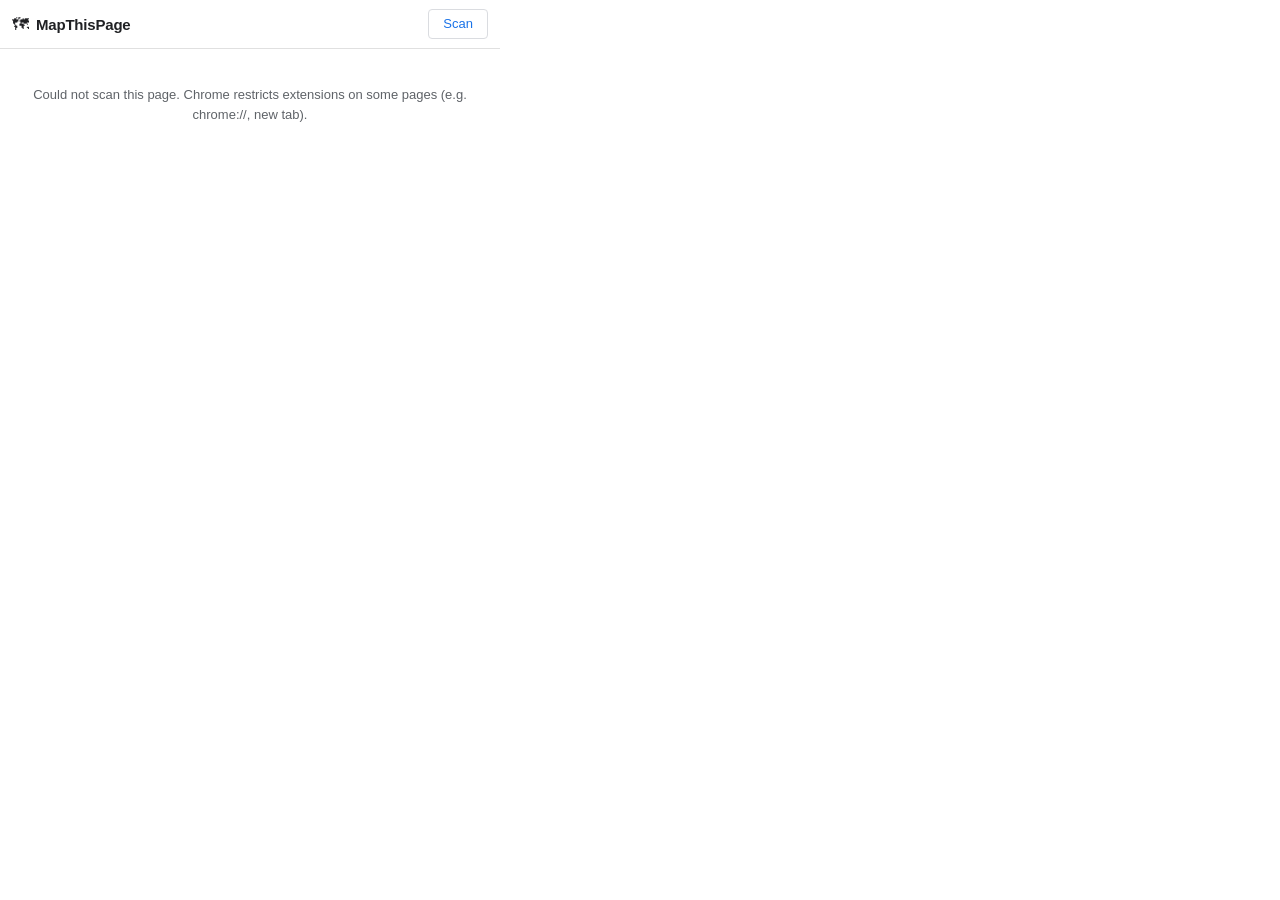
==== popup/popup.html @ 7a324b40 "Initial release: MapThisPage v1.2.0 Chrome extension that scans any webpage for addresses, pairs the" ====
<!DOCTYPE html>
<html lang="en">
<head>
  <meta charset="UTF-8" />
  <meta name="viewport" content="width=device-width, initial-scale=1.0" />
  <title>MapThisPage</title>
  <link rel="stylesheet" href="popup.css" />
</head>
<body>

  <!-- ── Header ── -->
  <header class="header">
    <div class="header-left">
      <span class="logo">🗺</span>
      <span class="app-title">MapThisPage</span>
    </div>
    <div class="header-right">
      <button id="btn-scan" class="btn btn-secondary">Scan</button>
    </div>
  </header>

  <!-- ── Bulk action bar (shown when rows are checked) ── -->
  <div id="bulk-bar" class="bulk-bar hidden">
    <span id="selected-label" class="selected-label">0 selected</span>
    <button id="btn-open-selected" class="btn btn-primary">Open in Maps</button>
  </div>

  <!-- ── States ── -->
  <div id="state-idle" class="state-panel">
    <p class="state-text">Click <strong>Scan</strong> to find addresses on this page.</p>
  </div>

  <div id="state-loading" class="state-panel hidden">
    <div class="spinner"></div>
    <p class="state-text">Scanning page…</p>
  </div>

  <div id="state-empty" class="state-panel hidden">
    <p class="state-text">No addresses found on this page.</p>
  </div>

  <!-- ── Results Table ── -->
  <div id="state-results" class="hidden">
    <table class="results-table">
      <thead>
        <tr>
          <th class="col-check">
            <input type="checkbox" id="chk-select-all" title="Select all" />
          </th>
          <th class="col-place">Place</th>
          <th class="col-address">Address</th>
          <th class="col-action"></th>
        </tr>
      </thead>
      <tbody id="results-body">
        <!-- Rows injected by popup.js -->
      </tbody>
    </table>
    <div class="footer-bar">
      <span id="result-count" class="result-count"></span>
    </div>
  </div>

  <script src="popup.js"></script>
</body>
</html>
---- popup/popup.css ----
/* ── Reset & Base ───────────────────────────────────────────────────────────── */
*, *::before, *::after { box-sizing: border-box; margin: 0; padding: 0; }

body {
  font-family: -apple-system, BlinkMacSystemFont, "Segoe UI", Roboto, "Helvetica Neue", Arial, sans-serif;
  font-size: 13px;
  color: #202124;
  background: #fff;
  width: 500px;
  min-width: 500px;
  overflow-x: hidden;
}

/* ── Header ─────────────────────────────────────────────────────────────────── */
.header {
  display: flex;
  align-items: center;
  justify-content: space-between;
  padding: 9px 12px;
  border-bottom: 1px solid #e0e0e0;
  background: #fff;
  position: sticky;
  top: 0;
  z-index: 10;
}

.header-left {
  display: flex;
  align-items: center;
  gap: 7px;
}

.logo { font-size: 17px; line-height: 1; }

.app-title {
  font-size: 15px;
  font-weight: 600;
  color: #202124;
  letter-spacing: -0.2px;
}

.header-right {
  display: flex;
  align-items: center;
}

/* ── Bulk action bar ─────────────────────────────────────────────────────────── */
.bulk-bar {
  display: flex;
  align-items: center;
  justify-content: space-between;
  padding: 7px 12px;
  background: #e8f0fe;
  border-bottom: 1px solid #c5d8f7;
}

.selected-label {
  font-size: 12px;
  color: #1a73e8;
  font-weight: 500;
}

/* ── Buttons ─────────────────────────────────────────────────────────────────── */
.btn {
  padding: 5px 14px;
  border-radius: 4px;
  font-size: 13px;
  font-weight: 500;
  cursor: pointer;
  border: 1px solid transparent;
  white-space: nowrap;
  transition: background 0.12s;
  line-height: 1.4;
}

.btn-primary {
  background: #1a73e8;
  color: #fff;
  border-color: #1a73e8;
}
.btn-primary:hover { background: #1557b0; border-color: #1557b0; }
.btn-primary:active { background: #0f3f7a; }

.btn-secondary {
  background: #fff;
  color: #1a73e8;
  border: 1px solid #dadce0;
}
.btn-secondary:hover { background: #f1f5ff; border-color: #1a73e8; }
.btn-secondary:active { background: #e3eafc; }

/* Maps icon button — sits in the action column */
.btn-maps {
  display: inline-flex;
  align-items: center;
  justify-content: center;
  width: 30px;
  height: 28px;
  font-size: 16px;
  line-height: 1;
  background: #fff;
  border: 1px solid #dadce0;
  border-radius: 4px;
  cursor: pointer;
  transition: background 0.1s, border-color 0.1s;
}
.btn-maps:hover { background: #f1f5ff; border-color: #1a73e8; }
.btn-maps:active { background: #e3eafc; }

/* SLOT: save-to-list — a future "Save" button will live next to .btn-maps */

/* ── State Panels ────────────────────────────────────────────────────────────── */
.state-panel {
  display: flex;
  flex-direction: column;
  align-items: center;
  justify-content: center;
  padding: 36px 20px;
  gap: 12px;
  color: #5f6368;
}

.state-text { font-size: 13px; text-align: center; line-height: 1.5; }

.spinner {
  width: 24px;
  height: 24px;
  border: 3px solid #e0e0e0;
  border-top-color: #1a73e8;
  border-radius: 50%;
  animation: spin 0.7s linear infinite;
}

@keyframes spin { to { transform: rotate(360deg); } }

/* ── Results Table ───────────────────────────────────────────────────────────── */
.results-table {
  width: 100%;
  border-collapse: collapse;
  table-layout: fixed;
}

.results-table thead tr {
  background: #f8f9fa;
  border-bottom: 2px solid #e0e0e0;
  position: sticky;
  top: 0; /* thead is inside its own scroll container (#state-results), so 0 is correct */
  z-index: 9;
}

.results-table th {
  padding: 7px 10px;
  font-size: 11px;
  font-weight: 600;
  text-transform: uppercase;
  letter-spacing: 0.5px;
  color: #5f6368;
  text-align: left;
}

.col-check   { width: 34px; text-align: center; }
.col-place   { width: 36%; }
.col-address { width: auto; }
.col-action  { width: 52px; text-align: center; }

/* ── Table Rows ──────────────────────────────────────────────────────────────── */
.results-table tbody tr {
  border-bottom: 1px solid #f1f3f4;
  transition: background 0.08s;
  cursor: default;
}

.results-table tbody tr:hover  { background: #f8f9fa; }
.results-table tbody tr.selected { background: #e8f0fe; }
.results-table tbody tr.selected:hover { background: #ddeafc; }

.results-table td {
  padding: 9px 10px;
  vertical-align: middle;
  font-size: 13px;
  line-height: 1.4;
  word-break: break-word;
}

.td-check { text-align: center; }
.td-action { text-align: center; padding: 6px 14px 6px 4px; } /* 14px right keeps button away from scrollbar */

.place-text    { font-weight: 500; color: #202124; }
.place-unknown { color: #9aa0a6; font-style: italic; }
.address-text  { color: #3c4043; font-size: 12px; }

/* Scroll-to-entry button — sits inline after the place name */
.btn-scroll {
  display: inline-flex;
  align-items: center;
  justify-content: center;
  width: 18px;
  height: 18px;
  margin-left: 6px;
  font-size: 9px;
  line-height: 1;
  background: none;
  border: 1px solid #dadce0;
  border-radius: 3px;
  cursor: pointer;
  color: #9aa0a6;
  vertical-align: middle;
  flex-shrink: 0;
  transition: background 0.1s, border-color 0.1s, color 0.1s;
}
.btn-scroll:hover {
  background: #f1f5ff;
  border-color: #1a73e8;
  color: #1a73e8;
}

/* ── Checkboxes ──────────────────────────────────────────────────────────────── */
input[type="checkbox"] {
  width: 15px;
  height: 15px;
  accent-color: #1a73e8;
  cursor: pointer;
}

/* ── Footer ──────────────────────────────────────────────────────────────────── */
.footer-bar {
  padding: 7px 12px;
  border-top: 1px solid #e0e0e0;
  background: #f8f9fa;
}

.result-count { font-size: 11px; color: #80868b; }

/* ── Utility ─────────────────────────────────────────────────────────────────── */
.hidden { display: none !important; }

/* Scrollable results area */
#state-results {
  max-height: 400px;
  overflow-y: auto;
}
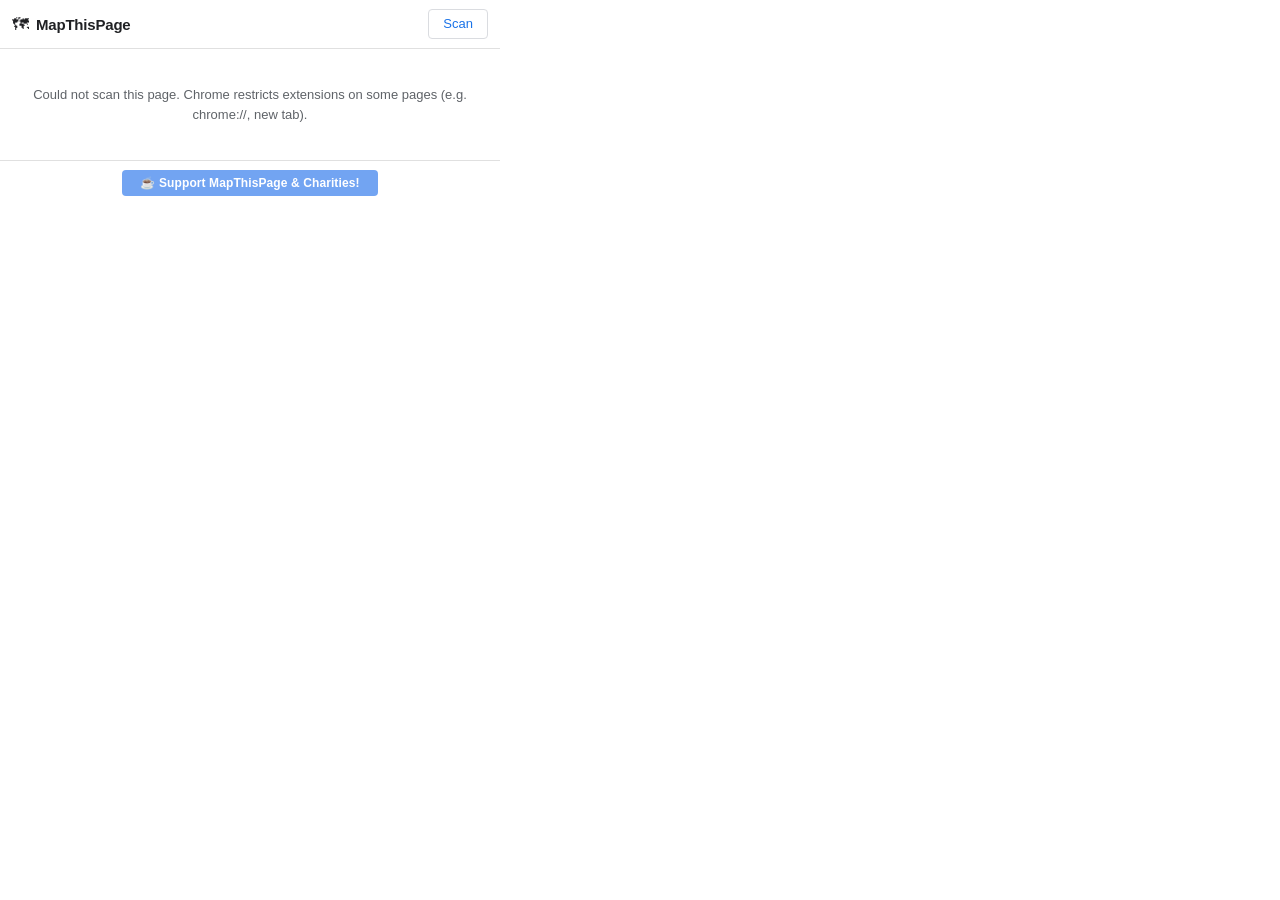
==== commit 9c62889a: "v1.3.0: International addresses (UK/CA/AU/NZ) + Ko-fi tip jar - Extend ADDRESS_REGEX postcode group " ====
--- a/popup/popup.html
+++ b/popup/popup.html
@@ -61,6 +61,13 @@
     </div>
   </div>
 
+  <!-- ── Ko-fi support bar (always visible) ── -->
+  <div class="kofi-bar">
+    <a href="https://ko-fi.com/B0B31XCPZQ" target="_blank" class="kofi-btn">
+      ☕ Support MapThisPage &amp; Charities!
+    </a>
+  </div>
+
   <script src="popup.js"></script>
 </body>
 </html>
--- a/popup/popup.css
+++ b/popup/popup.css
@@ -231,6 +231,30 @@
 
 .result-count { font-size: 11px; color: #80868b; }
 
+/* ── Ko-fi support bar ───────────────────────────────────────────────────────── */
+.kofi-bar {
+  padding: 9px 12px;
+  border-top: 1px solid #e0e0e0;
+  background: #fff;
+  text-align: center;
+}
+
+.kofi-btn {
+  display: inline-block;
+  background: #72a4f2;
+  color: #fff;
+  border-radius: 4px;
+  padding: 6px 18px;
+  font-size: 12px;
+  font-weight: 600;
+  text-decoration: none;
+  letter-spacing: 0.1px;
+  transition: background 0.12s;
+}
+
+.kofi-btn:hover  { background: #5a8fd4; }
+.kofi-btn:active { background: #4a7bc4; }
+
 /* ── Utility ─────────────────────────────────────────────────────────────────── */
 .hidden { display: none !important; }
 
